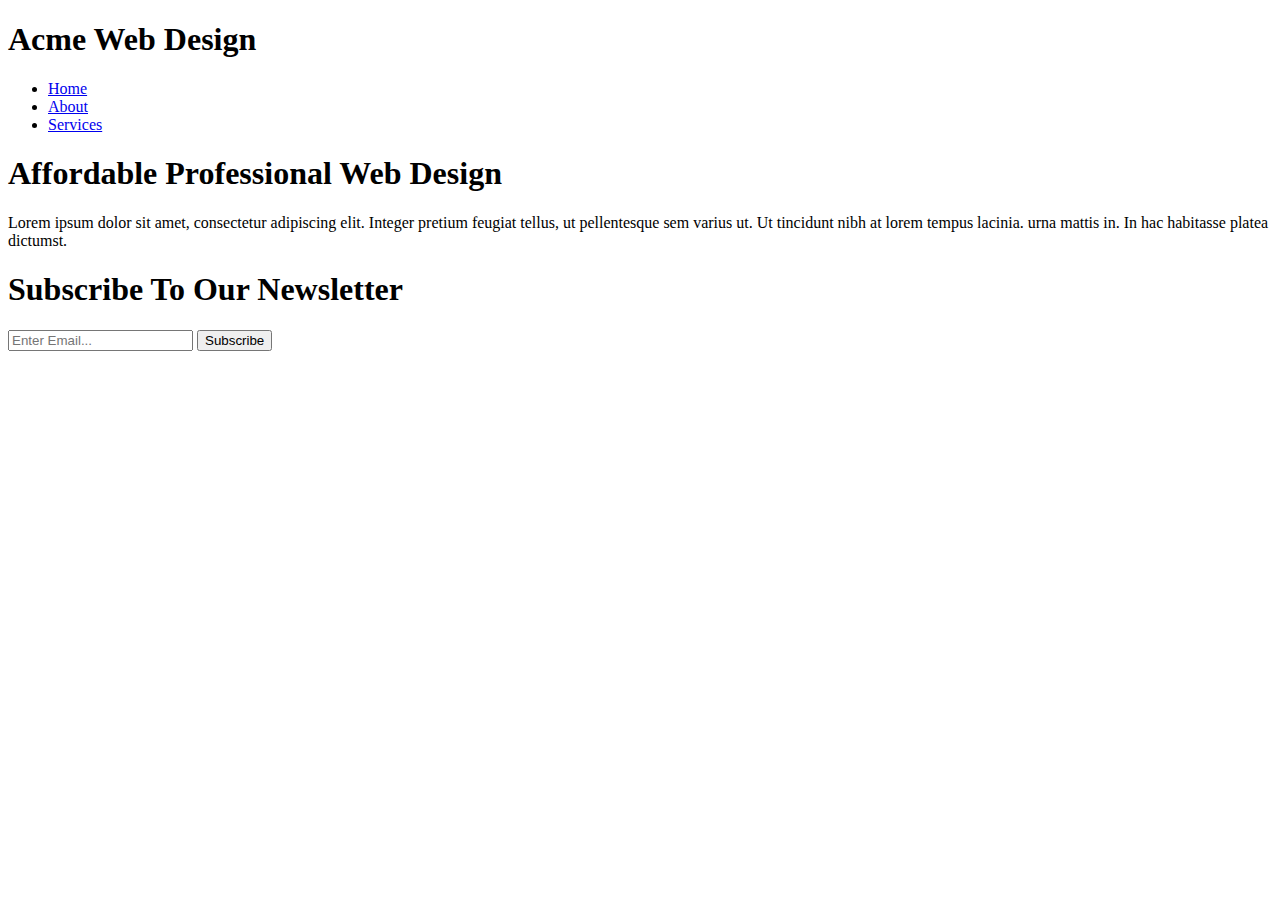
==== index.html @ 3916418c "set up header & first 2 sections no css" ====
<!DOCTYPE html>
<html lang="en">

<head>
  <meta charset="UTF-8">
  <meta name="viewport" content="width=device-width, initial-scale=1.0">
  <meta http-equiv="X-UA-Compatible" content="ie=edge">
  <meta name="description" content="Affordable and professional web design">
  <meta name="keywords" content="web design, affordable web design, professional web design">
  <meta name="author" content="Ernesto Murillo">
  <title>Acme Web Design | Welcome</title>
  <link rel="stylesheet" href="./css/style.css" </head>

  <body>
    <header>
      <div class="container">
        <div id="branding">
          <h1>Acme Web Design</h1>
        </div>
        <nav>
          <ul>
            <li>
              <a href="index.html">Home</a>
            </li>
            <li>
              <a href="about.html">About</a>
            </li>
            <li>
              <a href="services.html">Services</a>
            </li>

          </ul>
        </nav>
      </div>
    </header>

    <section id="showcase">
      <div class="container">
        <h1>
          Affordable Professional Web Design
        </h1>
        <p>
          Lorem ipsum dolor sit amet, consectetur adipiscing elit. Integer pretium feugiat tellus, ut pellentesque sem varius ut. Ut tincidunt nibh at lorem tempus lacinia.
          urna mattis in. In hac habitasse platea dictumst.
        </p>
      </div>
    </section>

    <section id="newsletter">
      <div class="container">
        <h1>
          Subscribe To Our Newsletter
        </h1>
        <form action="">
          <input type="email" placeholder="Enter Email...">
          <button type="submit" class="button_1">Subscribe</button>
        </form>
      </div>
    </section>
  </body>

</html>
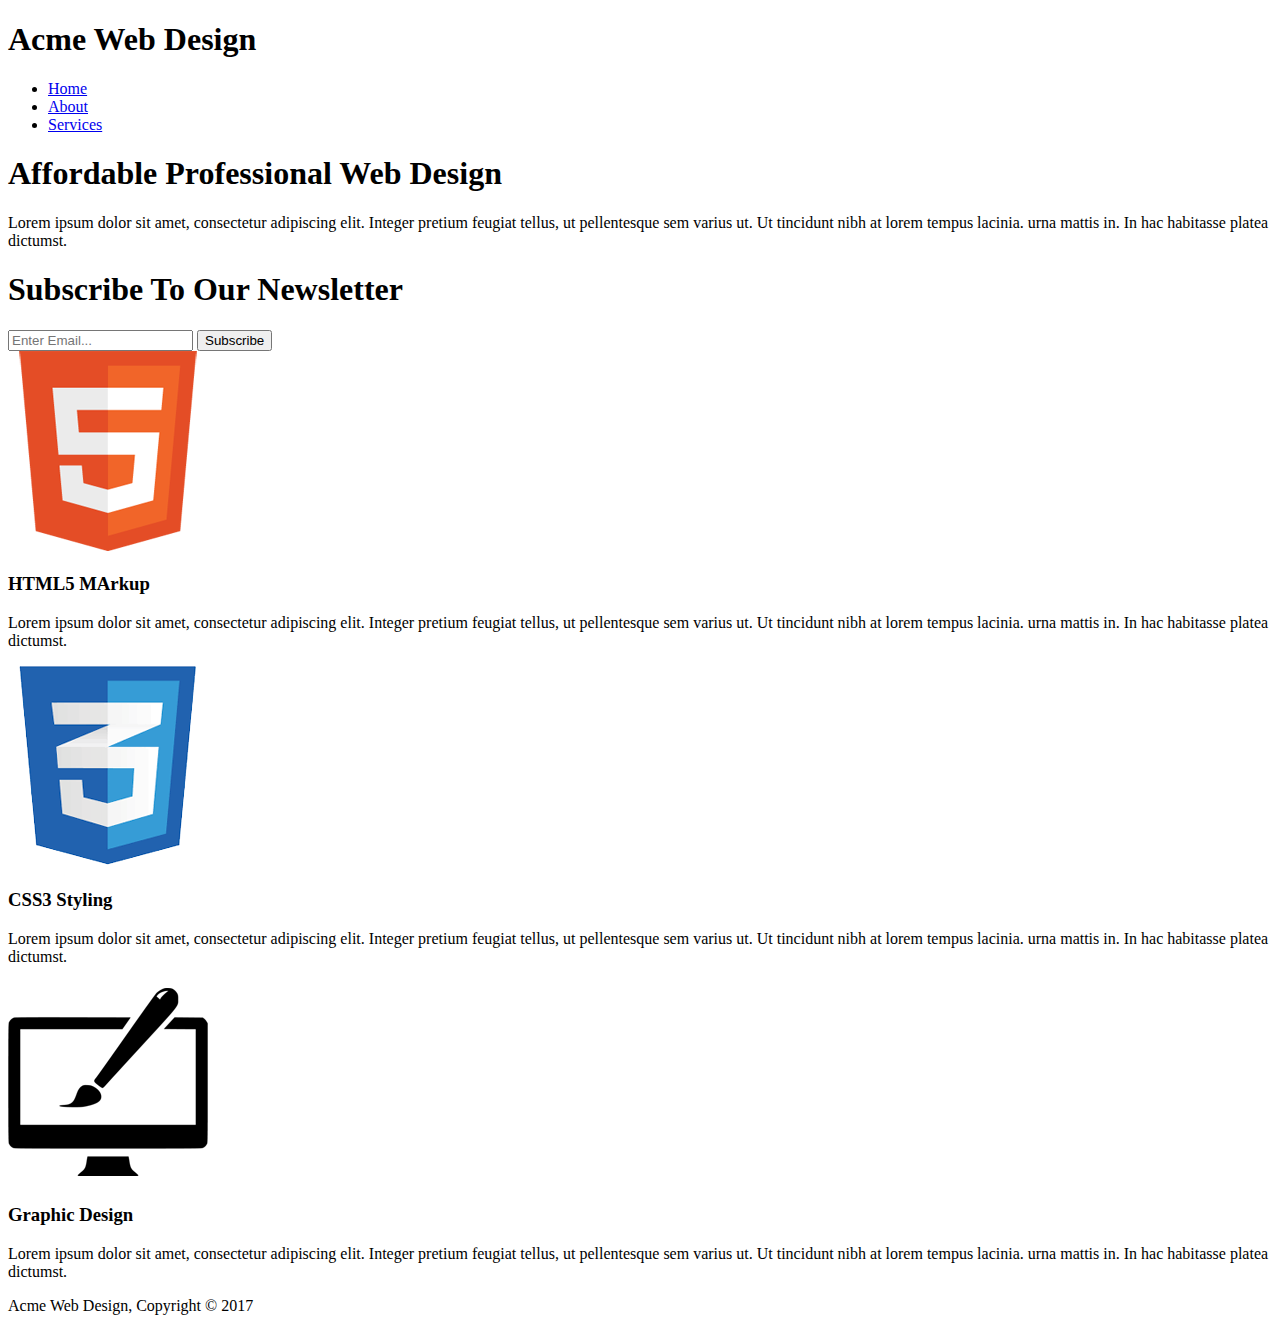
==== commit 819133f7: "mark up for homepage done" ====
--- a/index.html
+++ b/index.html
@@ -9,7 +9,8 @@
   <meta name="keywords" content="web design, affordable web design, professional web design">
   <meta name="author" content="Ernesto Murillo">
   <title>Acme Web Design | Welcome</title>
-  <link rel="stylesheet" href="./css/style.css" </head>
+  <link rel="stylesheet" href="./css/style.css"
+</head>
 
   <body>
     <header>
@@ -19,16 +20,9 @@
         </div>
         <nav>
           <ul>
-            <li>
-              <a href="index.html">Home</a>
-            </li>
-            <li>
-              <a href="about.html">About</a>
-            </li>
-            <li>
-              <a href="services.html">Services</a>
-            </li>
-
+            <li> <a href="index.html">Home</a> </li>
+            <li> <a href="about.html">About</a> </li>
+            <li> <a href="services.html">Services</a> </li>
           </ul>
         </nav>
       </div>
@@ -36,27 +30,42 @@
 
     <section id="showcase">
       <div class="container">
-        <h1>
-          Affordable Professional Web Design
-        </h1>
-        <p>
-          Lorem ipsum dolor sit amet, consectetur adipiscing elit. Integer pretium feugiat tellus, ut pellentesque sem varius ut. Ut tincidunt nibh at lorem tempus lacinia.
-          urna mattis in. In hac habitasse platea dictumst.
-        </p>
+        <h1>Affordable Professional Web Design</h1>
+        <p>Lorem ipsum dolor sit amet, consectetur adipiscing elit. Integer pretium feugiat tellus, ut pellentesque sem varius ut. Ut tincidunt nibh at lorem tempus lacinia. urna mattis in. In hac habitasse platea dictumst.</p>
       </div>
     </section>
 
     <section id="newsletter">
       <div class="container">
-        <h1>
-          Subscribe To Our Newsletter
-        </h1>
-        <form action="">
+        <h1>Subscribe To Our Newsletter</h1>
+        <form>
           <input type="email" placeholder="Enter Email...">
           <button type="submit" class="button_1">Subscribe</button>
         </form>
       </div>
     </section>
+    <section id="boxes">
+      <div class="container">
+        <div class="box">
+          <img src="./img/logo_html.png" alt="">
+          <h3>HTML5 MArkup</h3>
+          <p>Lorem ipsum dolor sit amet, consectetur adipiscing elit. Integer pretium feugiat tellus, ut pellentesque sem varius ut. Ut tincidunt nibh at lorem tempus lacinia. urna mattis in. In hac habitasse platea dictumst.</p>
+        </div>
+        <div class="box">
+          <img src="./img/logo_css.png" alt="">
+          <h3>CSS3 Styling</h3>
+          <p>Lorem ipsum dolor sit amet, consectetur adipiscing elit. Integer pretium feugiat tellus, ut pellentesque sem varius ut. Ut tincidunt nibh at lorem tempus lacinia. urna mattis in. In hac habitasse platea dictumst.</p>
+        </div>
+        <div class="box">
+          <img src="./img/logo_brush.png" alt="">
+          <h3>Graphic Design</h3>
+          <p>Lorem ipsum dolor sit amet, consectetur adipiscing elit. Integer pretium feugiat tellus, ut pellentesque sem varius ut. Ut tincidunt nibh at lorem tempus lacinia. urna mattis in. In hac habitasse platea dictumst.</p>
+        </div>
+      </div>
+    </section>
+    <footer>
+      <p>Acme Web Design, Copyright &copy; 2017</p>
+    </footer>
   </body>
 
 </html>
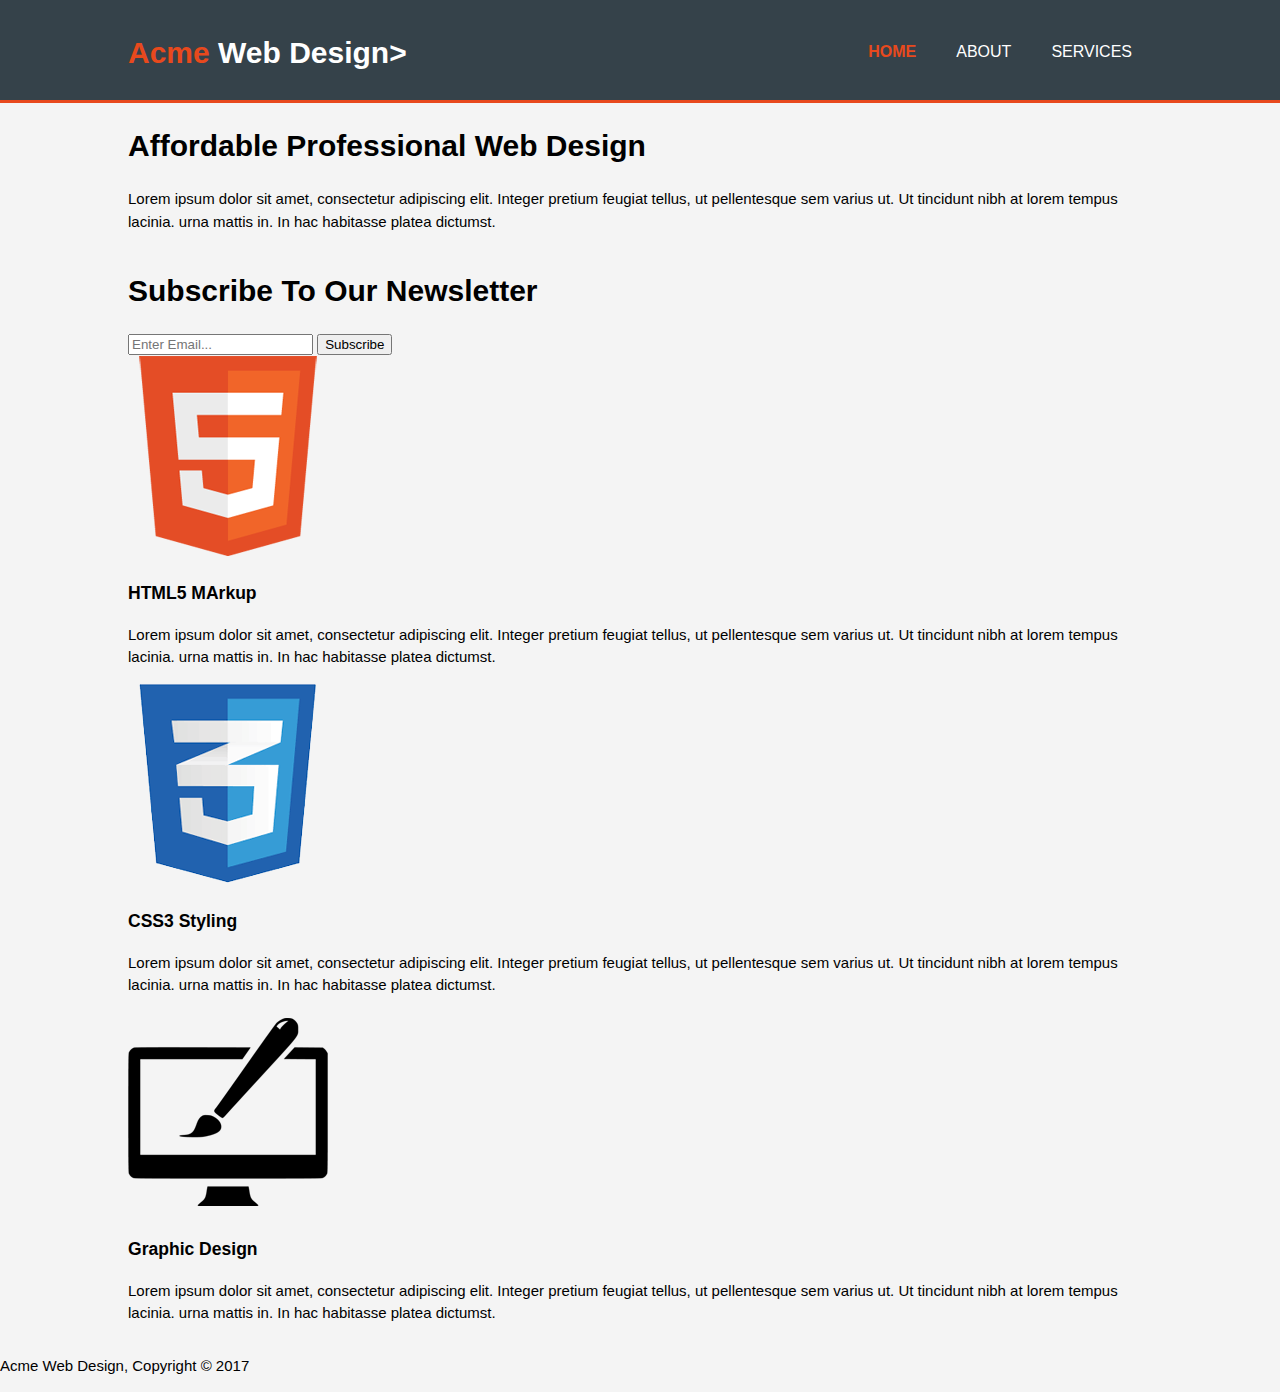
==== commit 2ac2069e: "finished css for header" ====
--- a/index.html
+++ b/index.html
@@ -16,11 +16,11 @@
     <header>
       <div class="container">
         <div id="branding">
-          <h1>Acme Web Design</h1>
+          <h1><span class="highlight">Acme</span> Web Design></h1>
         </div>
         <nav>
           <ul>
-            <li> <a href="index.html">Home</a> </li>
+            <li class="current"> <a href="index.html">Home</a> </li>
             <li> <a href="about.html">About</a> </li>
             <li> <a href="services.html">Services</a> </li>
           </ul>
--- a/css/style.css
+++ b/css/style.css
@@ -0,0 +1,65 @@
+body {
+  font: 15px/1.5 Arial, Helvetica, sans-serif;
+  padding: 0;
+  margin: 0;
+  background-color: #f4f4f4;
+}
+
+/* Global */
+
+.container {
+  width: 80%;
+  margin: auto;
+  overflow: hidden;
+}
+
+ul {
+  margin: 0;
+  padding: 0;
+}
+
+/* Header */
+
+header {
+  background: #35424a;
+  color: #ffffff;
+  padding-top: 30px;
+  min-height: 70px;
+  border-bottom: #e8491d 3px solid;
+}
+
+header a {
+  color: #ffffff;
+  text-decoration: none;
+  text-transform: uppercase;
+  font-size: 16px;
+}
+
+header li {
+  float: left;
+  display: inline;
+  padding: 0 20px 0 20px;
+}
+
+header #branding {
+  float: left;
+}
+
+header #branding h1 {
+  margin: 0;
+}
+
+header nav {
+  float: right;
+  margin-top: 10px;
+}
+
+header .highlight, header .current a{
+  color: #e8491d;
+  font-weight: bold;
+}
+
+header a:hover{
+  color: #cccccc;
+  font-weight: bold;
+}
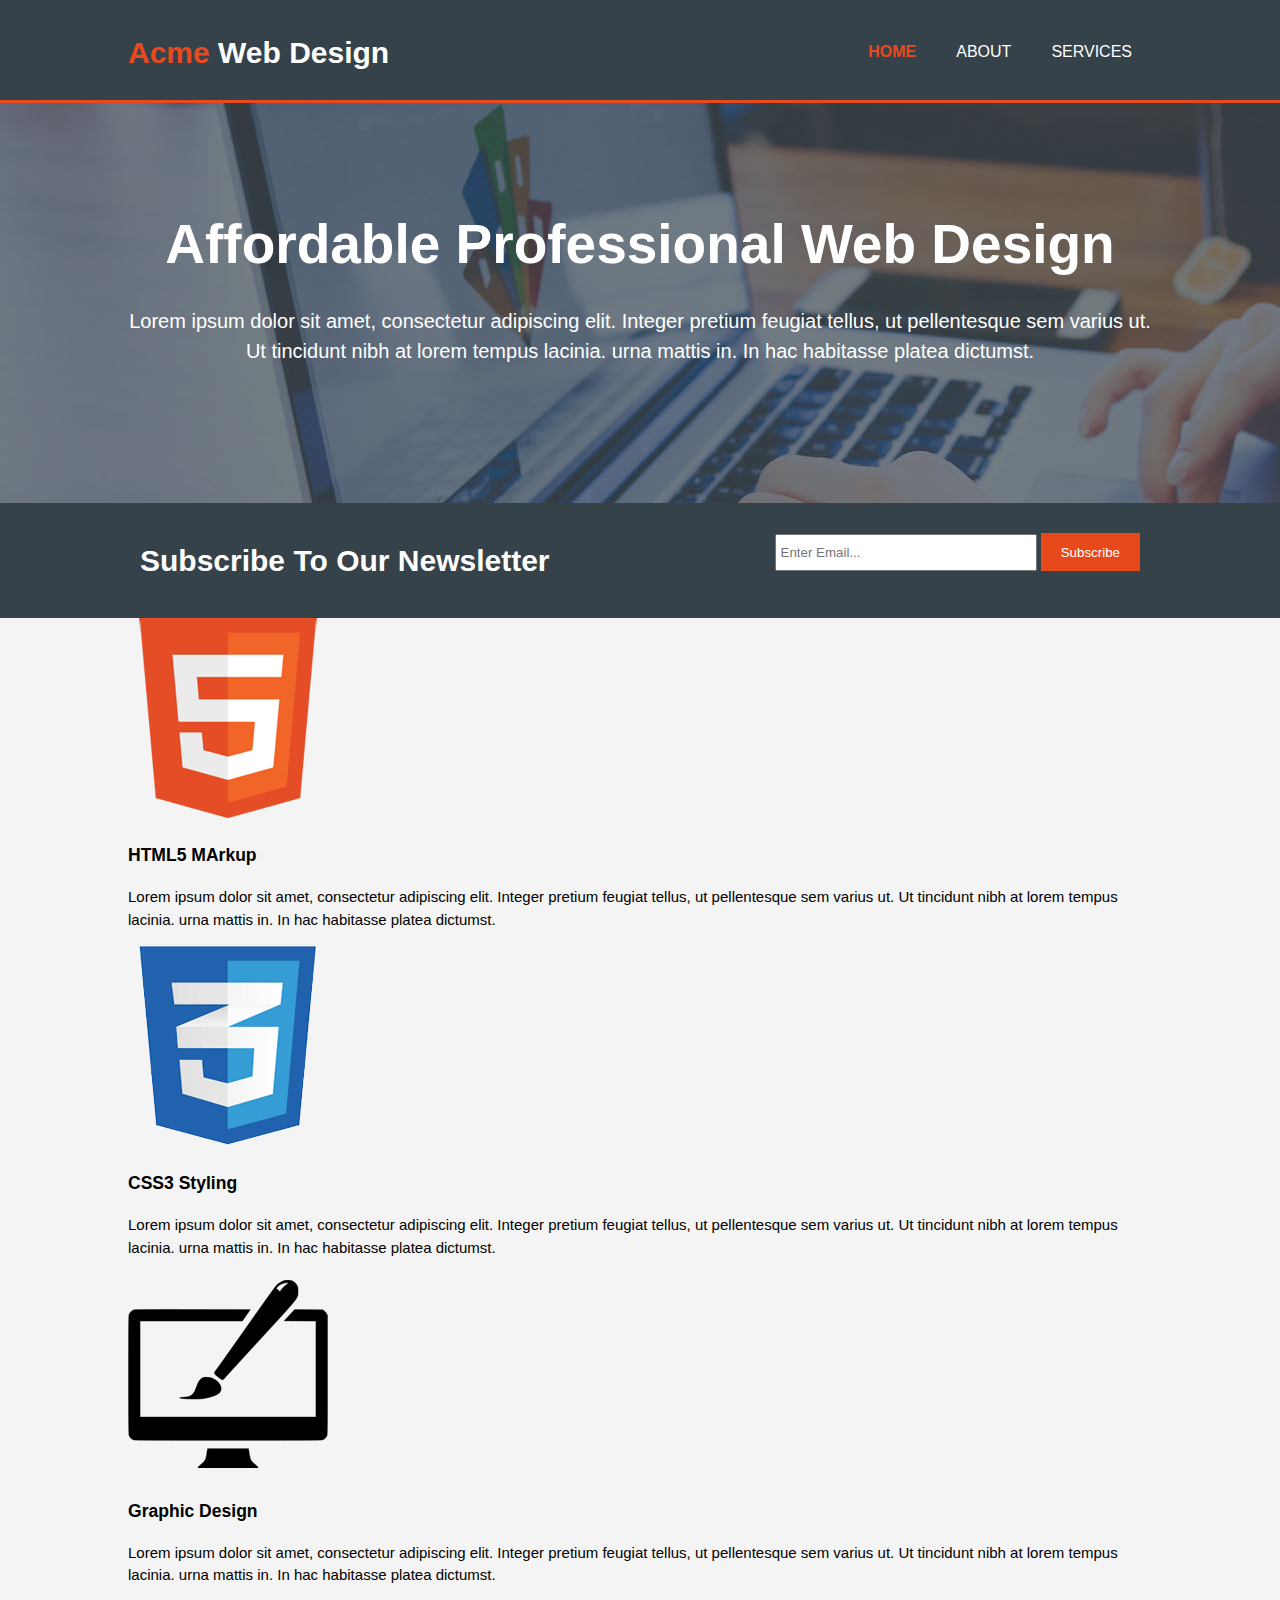
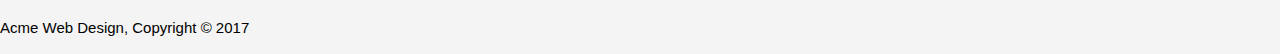
==== commit 0aacc4b5: "updated code" ====
--- a/index.html
+++ b/index.html
@@ -9,14 +9,13 @@
   <meta name="keywords" content="web design, affordable web design, professional web design">
   <meta name="author" content="Ernesto Murillo">
   <title>Acme Web Design | Welcome</title>
-  <link rel="stylesheet" href="./css/style.css"
-</head>
+  <link rel="stylesheet" href="./css/style.css" </head>
 
   <body>
     <header>
       <div class="container">
         <div id="branding">
-          <h1><span class="highlight">Acme</span> Web Design></h1>
+          <h1><span class="highlight">Acme</span> Web Design</h1>
         </div>
         <nav>
           <ul>
--- a/css/style.css
+++ b/css/style.css
@@ -16,6 +16,15 @@
 ul {
   margin: 0;
   padding: 0;
+}
+
+.button_1 {
+  height: 38px;
+  background: #e8491b;
+  border: 0;
+  padding-left: 20px;
+  padding-right: 20px;
+  color: #ffffff;
 }
 
 /* Header */
@@ -54,12 +63,54 @@
   margin-top: 10px;
 }
 
-header .highlight, header .current a{
+header .highlight, header .current a {
   color: #e8491d;
   font-weight: bold;
 }
 
-header a:hover{
+header a:hover {
   color: #cccccc;
   font-weight: bold;
 }
+
+/* Showcase */
+
+#showcase {
+  min-height: 400px;
+  background: url('./../img/showcase.jpg') no-repeat 0 -400px;
+  text-align: center;
+  color: #ffffff;
+}
+
+#showcase h1 {
+  margin-top: 100px;
+  font-size: 55px;
+  margin-bottom: 10px;
+}
+
+#showcase p {
+  font-size: 20px;
+}
+
+/* Newsletter */
+
+#newsletter {
+  padding: 15px;
+  color: #ffffff;
+  background: #35424a;
+}
+
+#newsletter h1 {
+  float: left;
+}
+
+#newsletter form {
+  float: right;
+  margin-top: 15px;
+}
+
+#newsletter input[type="email"] {
+  padding: 4px;
+  height: 25px;
+  width: 250px;
+}
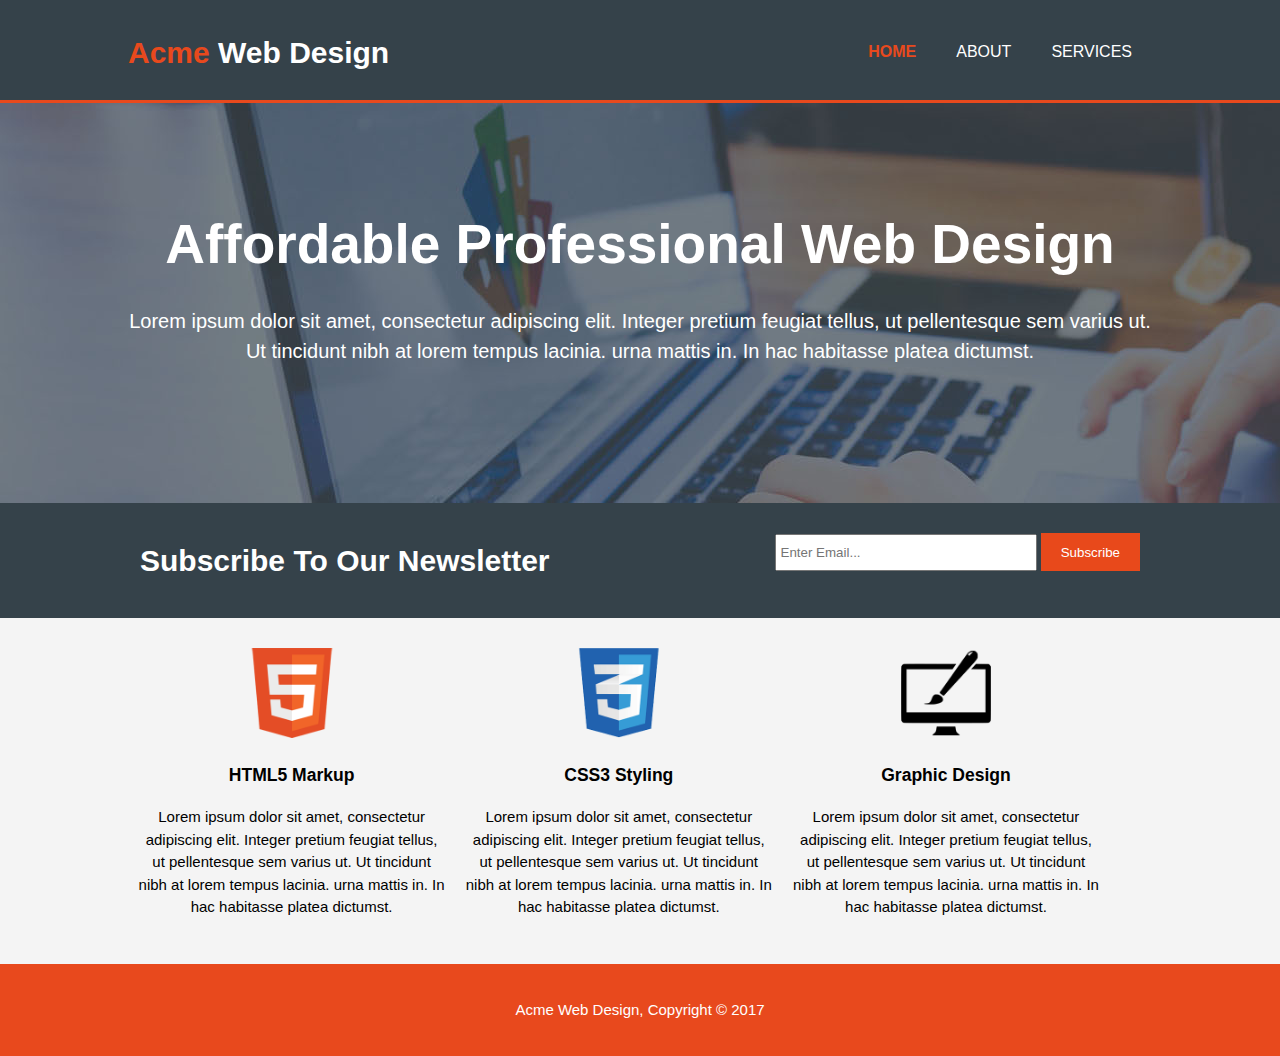
==== commit 986e1cf9: "formatted code - website complete" ====
--- a/index.html
+++ b/index.html
@@ -43,11 +43,12 @@
         </form>
       </div>
     </section>
+
     <section id="boxes">
       <div class="container">
         <div class="box">
           <img src="./img/logo_html.png" alt="">
-          <h3>HTML5 MArkup</h3>
+          <h3>HTML5 Markup</h3>
           <p>Lorem ipsum dolor sit amet, consectetur adipiscing elit. Integer pretium feugiat tellus, ut pellentesque sem varius ut. Ut tincidunt nibh at lorem tempus lacinia. urna mattis in. In hac habitasse platea dictumst.</p>
         </div>
         <div class="box">
@@ -62,6 +63,7 @@
         </div>
       </div>
     </section>
+
     <footer>
       <p>Acme Web Design, Copyright &copy; 2017</p>
     </footer>
--- a/css/style.css
+++ b/css/style.css
@@ -27,6 +27,14 @@
   color: #ffffff;
 }
 
+.dark {
+  padding: 15px;
+  background: #35424a;
+  color: #ffffff;
+  margin-top: 10px;
+  margin-bottom: 10px;
+}
+
 /* Header */
 
 header {
@@ -114,3 +122,84 @@
   height: 25px;
   width: 250px;
 }
+
+/* Boxes */
+
+#boxes {
+  margin-top: 20px;
+}
+
+#boxes .box {
+  float: left;
+  text-align: center;
+  width: 30%;
+  padding: 10px;
+}
+
+#boxes .box img {
+  width: 90px;
+}
+
+/* Sidebar */
+
+aside#sidebar {
+  float: right;
+  width: 30%;
+  margin-top: 10px;
+}
+
+aside#sidebar .quote input, aside#sidebar .quote textarea {
+  width: 90%;
+  padding: 5px;
+}
+
+/* Main-col */
+
+article#main-col {
+  float: left;
+  width: 65%;
+}
+
+/* Services */
+
+ul#services li {
+  list-style: none;
+  padding: 20px;
+  border: #cccccc solid 1px;
+  margin-bottom: 5px;
+  background: #e6e6e6;
+}
+
+/* Footer */
+
+footer {
+  padding: 20px;
+  margin-top: 20px;
+  color: #ffffff;
+  background-color: #e8491d;
+  text-align: center;
+}
+
+/* Media Queries */
+
+@media(max-width: 768px) {
+  header #branding, header nav, header nav li, #newsletter h1, #newsletter form, #boxes .box, article#main-col, aside#sidebar {
+    float: none;
+    text-align: center;
+    width: 100%;
+  }
+  header {
+    padding-bottom: 20px;
+  }
+  #showcase h1 {
+    margin-top: 40px;
+  }
+  #newsletter button, .quote button {
+    display: block;
+    width: 100%;
+  }
+  #newsletter form input[type="email"], .quote input, .quote textarea {
+    width: 100%;
+    margin-bottom: 5px;
+  }
+}
